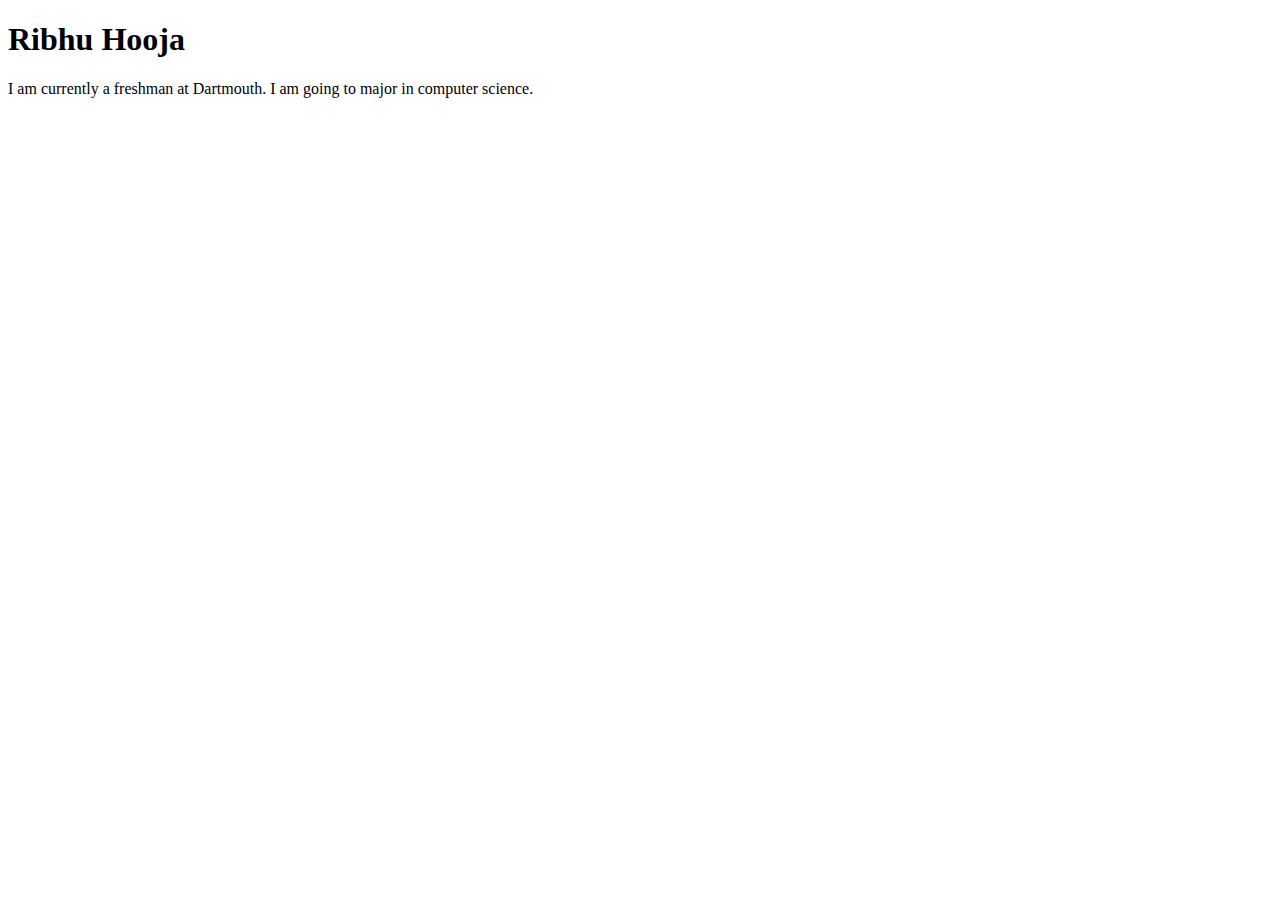
==== about.html @ 160e7e19 "trying an about page" ====
<!DOCTYPE html>
<html lang="en">
    <head>
        <meta charset="utf-8">
        <title>About me</title>
    </head>
    <body>
        <h1>Ribhu Hooja</h1>
        <p>I am currently a freshman at Dartmouth. I am going to major in 
            computer science.
        </p>
    </body>
</html>
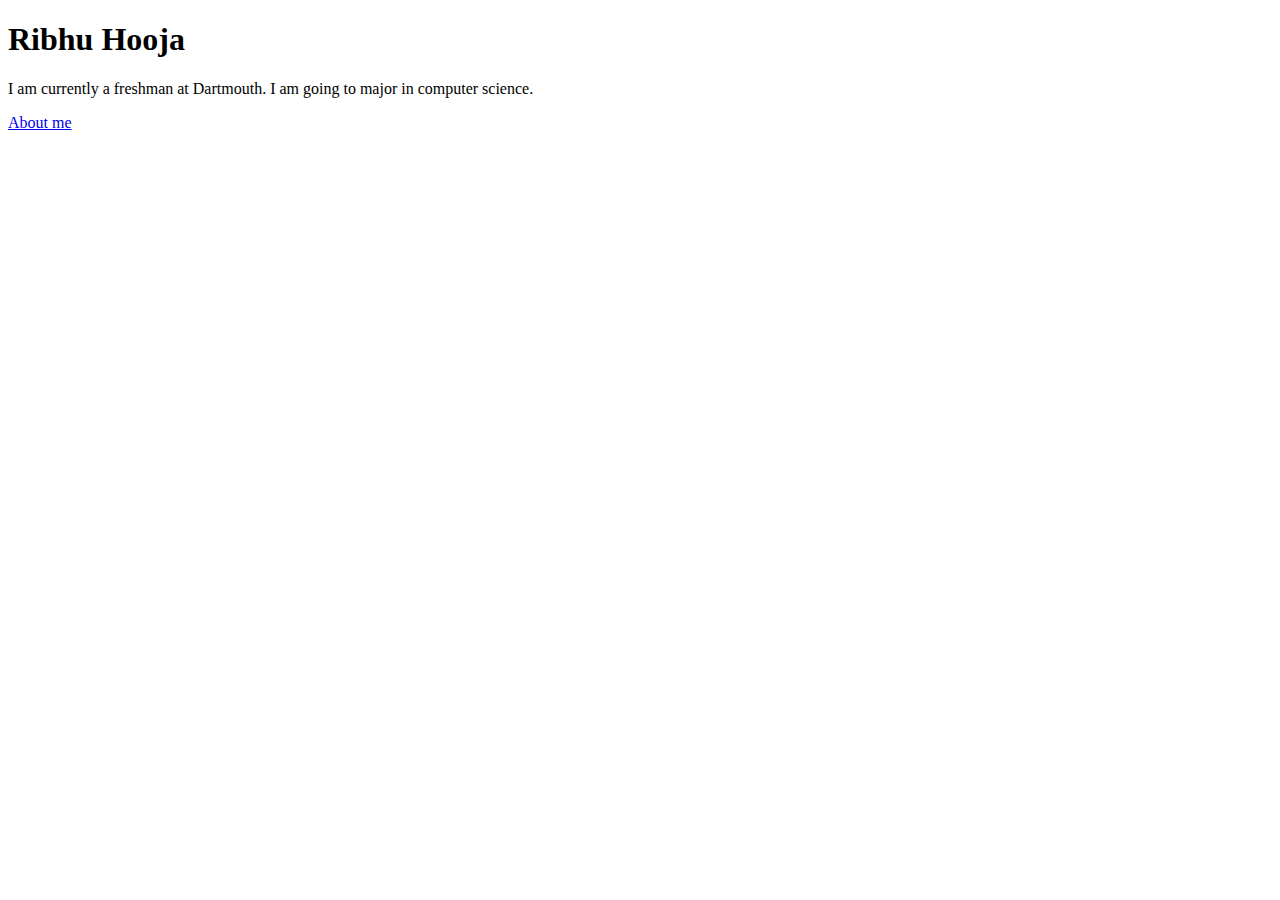
==== commit 8d99038f: "Linking about me to index" ====
--- a/about.html
+++ b/about.html
@@ -9,5 +9,6 @@
         <p>I am currently a freshman at Dartmouth. I am going to major in 
             computer science.
         </p>
+        <a href="ribhuhooja.me/about">About me</a>
     </body>
 </html>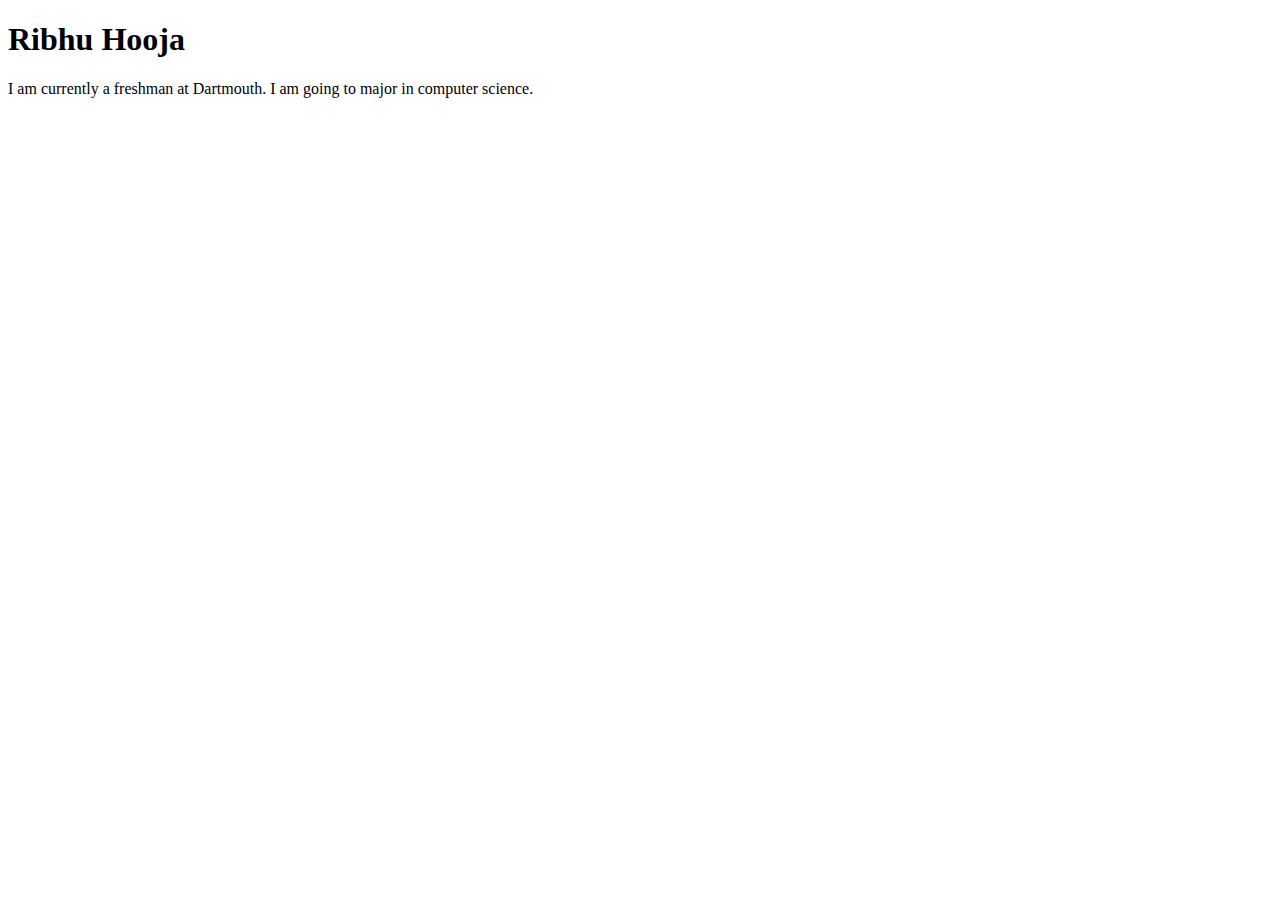
==== commit aacf0a3c: "Linking about me to index" ====
--- a/about.html
+++ b/about.html
@@ -9,6 +9,5 @@
         <p>I am currently a freshman at Dartmouth. I am going to major in 
             computer science.
         </p>
-        <a href="ribhuhooja.me/about">About me</a>
     </body>
 </html>